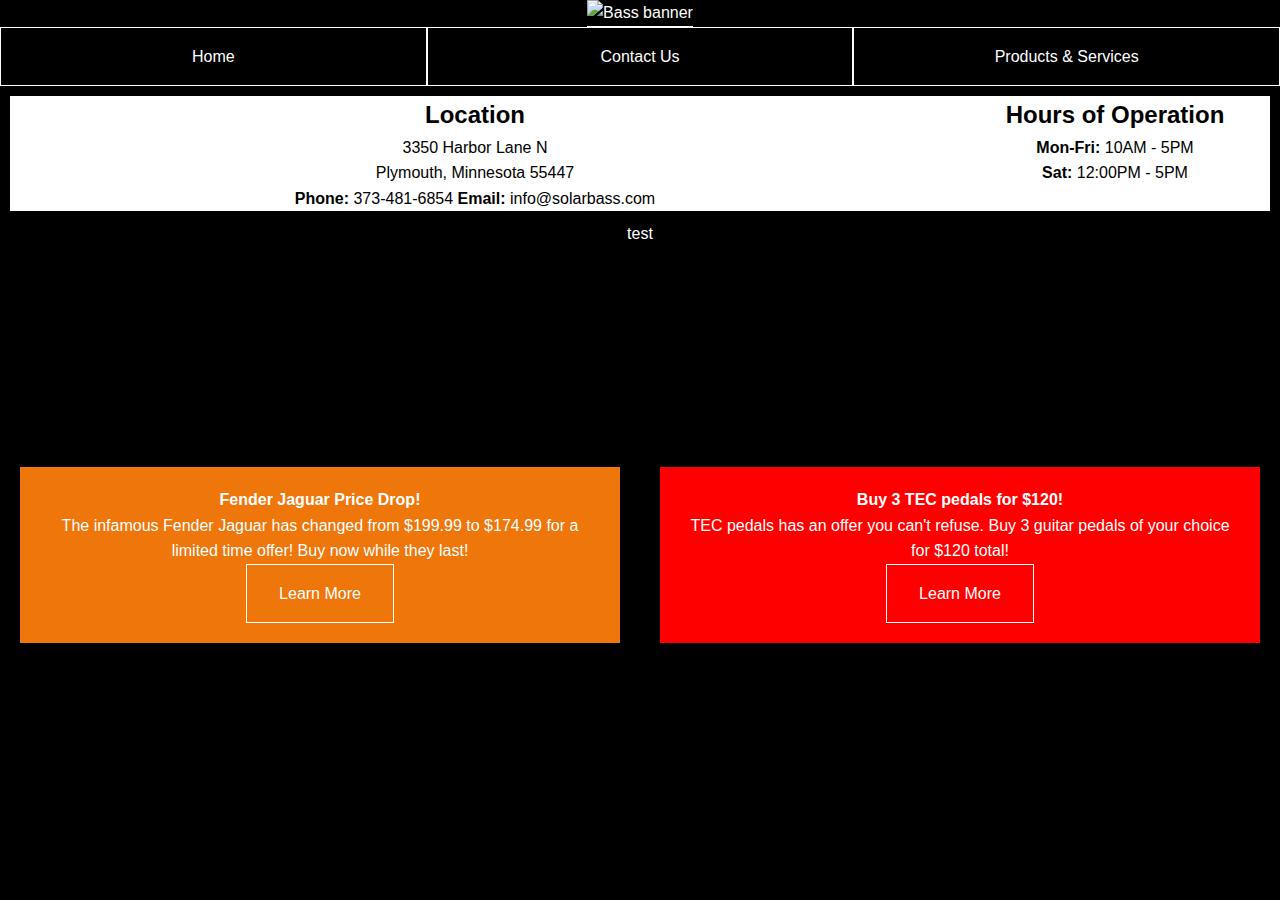
==== contactus.html @ 9e6dbc7a "Created concactus.html" ====
<!DOCTYPE html>
<html>

<head>
  <link rel="stylesheet" href="styles.css">
  <title>Main Page</title>
</head>

<body class="mainbody">
  <header>
    <div class="mainbanner">
      <img id="bassbanner" src="https://raw.githubusercontent.com/sonicezk/SolarBass/master/images/siBanner2.JPG" alt="Bass banner">
    </div>
  </header>
  <div class="linksbar">
    <a class="linkhome" id="linkshome1" href="main.html">Home</a>
    <a class="linkhome" id="linkshome2" href="contactus.html">Contact Us</a>
    <a class="linkhome" id="linkshome3" href="#">Products & Services</a>
  </div>
  <div class="columns">
    <div class="maincolumn">
      <h2>Location</h2>
      <p>3350 Harbor Lane N
        <br> Plymouth, Minnesota 55447</p>
      <p><b>Phone:</b> 373-481-6854
        <b>Email:</b> info@solarbass.com</p>
    </div>
    <div class="sidebarcolumn">
      <h2>Hours of Operation</h2>
      <p><b>Mon-Fri:</b> 10AM - 5PM</p>
      <p><b>Sat:</b> 12:00PM - 5PM</p>
    </div>
  </div>
  <div id="map">test</div>
  <div class="coloredboxes">
    <div class="boxes">
      <h4>Fender Jaguar Price Drop!</h4>
      <p>The infamous Fender Jaguar has changed from $199.99 to $174.99 for a limited time offer! Buy now while they last!</p>
      <a class="boxlink" href="#">Learn More</a>
    </div>

    <div class="boxes">
      <h4>Buy 3 TEC pedals for $120!</h4>
      <p>TEC pedals has an offer you can't refuse. Buy 3 guitar pedals of your choice for $120 total!</p>
      <a class="boxlink" href="#">Learn More</a>
    </div>
  </div>
  <script>
    function initMap() {
      var uluru = {
        lat: 45.0176076,
        lng: -93.4650064
      };
      var map = new google.maps.Map(document.getElementById('map'), {
        zoom: 4,
        center: uluru
      });
      var marker = new google.maps.Marker({
        position: uluru,
        map: map
      });
    }
  </script>
  <script async defer src="https://maps.googleapis.com/maps/api/js?key=AIzaSyDcNHGC3dH7-NkvkfABnODhT_teQQghCKY&callback=initMap">
  </script>
</body>

</html>
---- styles.css ----
* {
  margin: 0;
  padding: 0;
}

.indexbody {
  font-family: Arial, Helvetica, sans-serif;
  background-color: black;
  color: white;
  line-height: 1.6;
  text-align: center;
}
.mainbody {
  font-family: Arial, Helvetica, sans-serif;
  background-color: black;
  color:white;
  line-height: 1.6;
  text-align: center;
}

.container {
  max-width: 900px;
  margin: auto;
  padding: 0 30px;
}

#showcase {
  height: 80px;
}

#showcase {
  font-size: 50px;
  line-height: 1.3;
  position: relative;
  animation-name: appear;
  animation-duration: 3s;
  animation-fill-mode: forwards;
}

@keyframes appear {
  0% {
    opacity: 0;
  }
  100% {
    opacity: 1;
  }
}

#content {
  position: relative;
  animation-name: content;
  animation-duration: 3s;
  animation-fill-mode: forwards;
}

@keyframes content {
  0% {
    left: -1000px;
  }
  100% {
    left: 0;
  }
}

.btn {
  display: inline-block;
  color: white;
  text-decoration: none;
  padding: 1rem 2rem;
  border: white 1px solid;
  margin-top: 40px;
  opacity: 0;
  animation-name: button;
  animation-duration: 3s;
  animation-delay: 3s;
  animation-fill-mode: forwards;
  transition-property: transform, color, border;
  transition-duration: 1s;
}

@keyframes button {
  0% {
    opacity: 0;
  }
  100% {
    opacity: 1;
  }
}

.btn:hover {
  transform: rotateY(360deg);
  color: red;
  border: red 1px solid;
}

#headerlogo {
  size: 100px;
  margin: auto;
}

.image {
  width: 11rem;
  height: 11rem;
  border: solid black 1px;
  background-color: white;
  border-radius: 12rem;
}

.linksbar {
  display: flex;
  position: relative;
  margin:0;
}
.linkhome {
  display: inline-block;
  color: white;
  text-decoration: none;
  padding: 1rem 2rem;
  border: white 1px solid;
  margin-top: 0;
  transition-property: border-radius, background-color, color, border;
  transition-duration: 2s, 1s, 1s;
}
.linkhome:hover {
  background-color:#EE670F;
  border-radius: 75%;
  color: black;
  border: 1px solid black;
}

#linkshome1 {
  order: 1;
  width: 33%;
}
#linkshome2 {
  order: 2;
  width: 33%;
}
#linkshome3 {
  order: 3;
  width: 33%;
}
#bassbanner {
  width: 100%;
  height: 100%;
  max-height: 300px;
  border-bottom: 1px solid white;
}
.columns {
  display: flex;
  color:black;
  font-family: Arial, Helvetica, sans-serif;
  line-height: 1.6;
  text-align: center;
  margin: 10px;
  background-color:white;
}
.maincolumn {
  flex: 3;
  order: 1;
}
.mch1 {
  font-family: Helvetica, Arial, sans-serif;
}
.sidebarcolumn {
  flex: 1;
  order: 2;
  margin-left: 20px;
}
.sidebarlogo {
  height: 8rem;
  width: 8rem;
  border: black 1px solid;
  border-radius: 9rem;
}
.coloredboxes {
  display: flex;
  margin-top: 200px;
}
.boxes {
  padding: 20px;
  box-sizing: border-box;
  margin: 20px;
  width: 50%;
}
.boxes:nth-child(1) {
  background-color:#EE760B;
}
.boxes:nth-child(2) {
  background-color:red;
}
.boxlink {
  display: inline-block;
  color: white;
  text-decoration: none;
  padding: 1rem 2rem;
  border: white 1px solid;
  margin-top: 0;
  transition-property: color, border;
  transition-duration: 1s;
}
.boxlink:hover {
  color: black;
  border: black 1px solid;
}
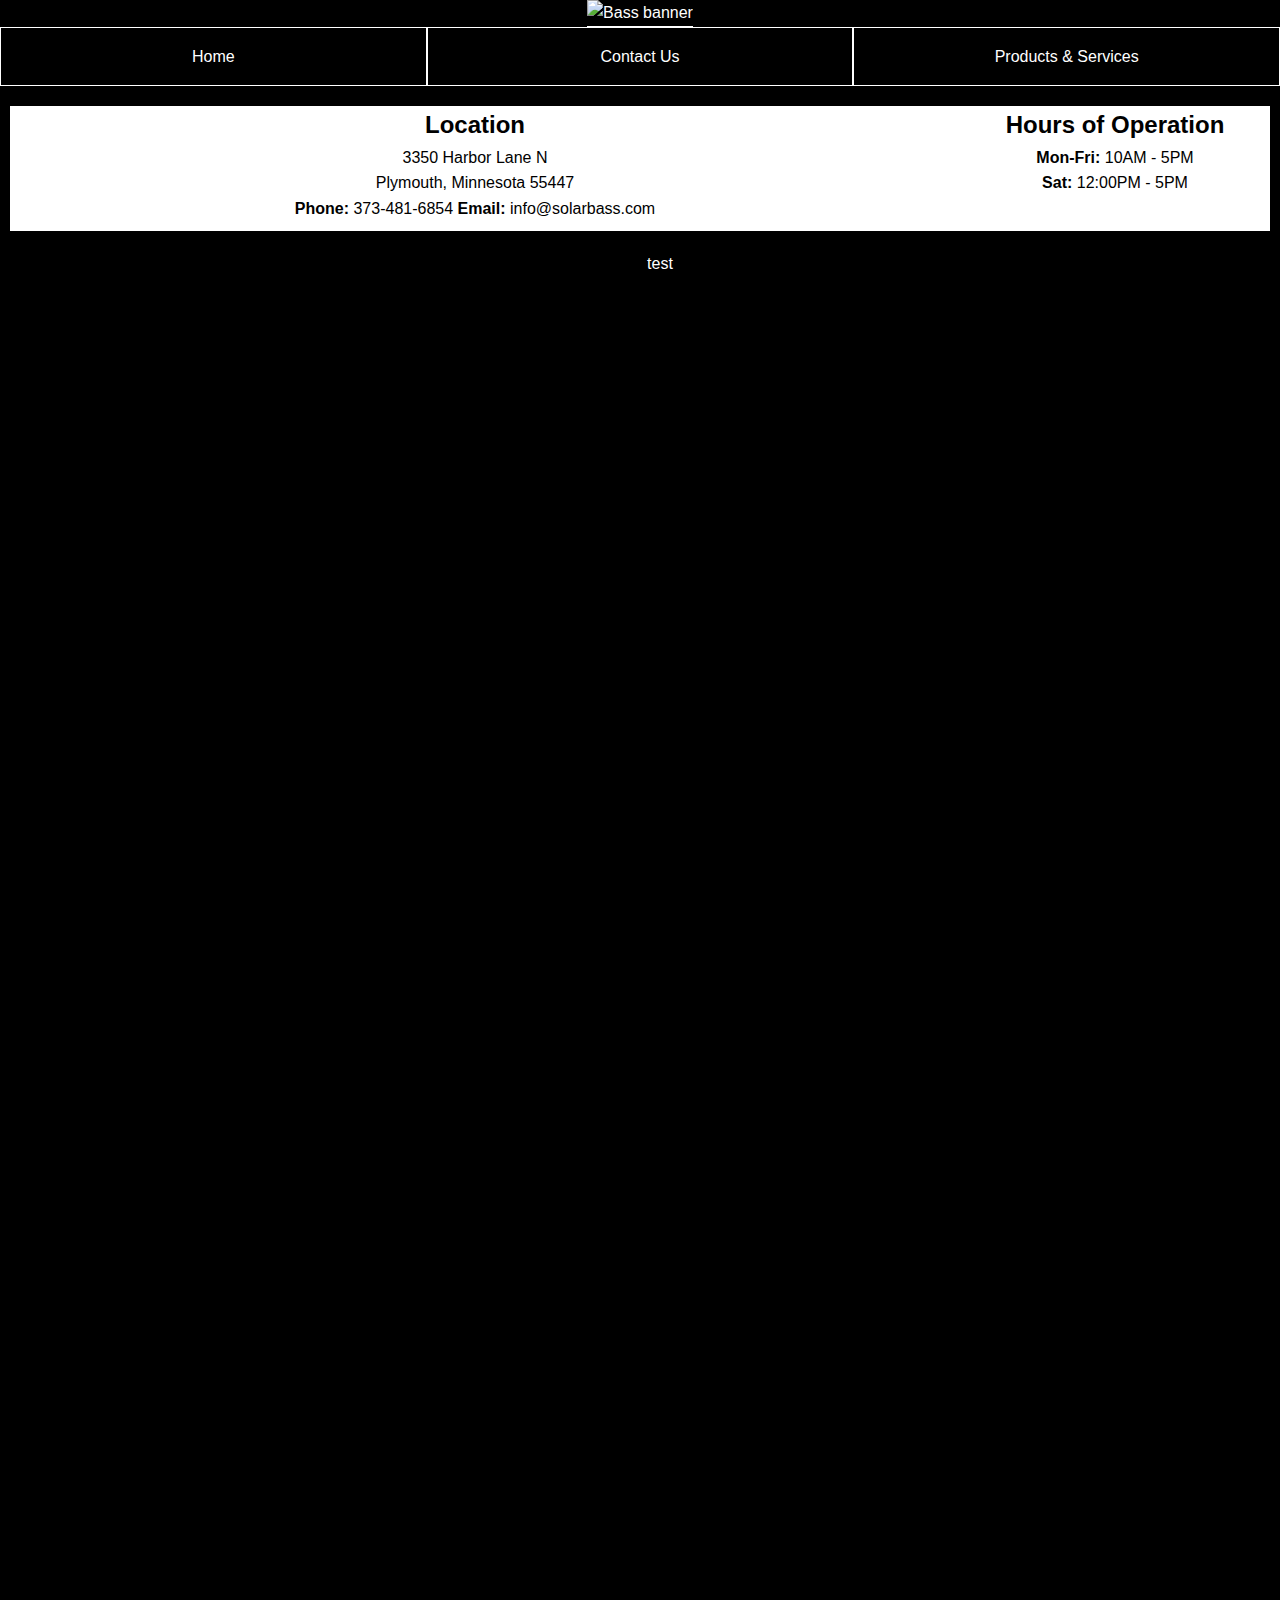
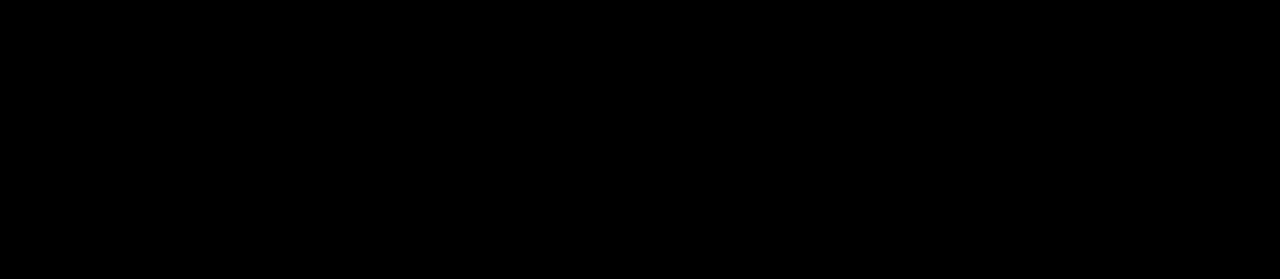
==== commit a949e35e: "Added form at bottom" ====
--- a/contactus.html
+++ b/contactus.html
@@ -32,18 +32,8 @@
     </div>
   </div>
   <div id="map">test</div>
-  <div class="coloredboxes">
-    <div class="boxes">
-      <h4>Fender Jaguar Price Drop!</h4>
-      <p>The infamous Fender Jaguar has changed from $199.99 to $174.99 for a limited time offer! Buy now while they last!</p>
-      <a class="boxlink" href="#">Learn More</a>
-    </div>
-
-    <div class="boxes">
-      <h4>Buy 3 TEC pedals for $120!</h4>
-      <p>TEC pedals has an offer you can't refuse. Buy 3 guitar pedals of your choice for $120 total!</p>
-      <a class="boxlink" href="#">Learn More</a>
-    </div>
+  <div class="contactform">
+    <iframe src="https://docs.google.com/forms/d/e/1FAIpQLSdzPFvEE-Gq1vNqmoRP9D0ahPyxmV2CwtExpw3fKUHKuy8xfQ/viewform?embedded=true" width="100%" height="1200px" frameborder="0" marginheight="0" marginwidth="0">Loading...</iframe>
   </div>
   <script>
     function initMap() {
--- a/styles.css
+++ b/styles.css
@@ -10,10 +10,11 @@
   line-height: 1.6;
   text-align: center;
 }
+
 .mainbody {
   font-family: Arial, Helvetica, sans-serif;
   background-color: black;
-  color:white;
+  color: white;
   line-height: 1.6;
   text-align: center;
 }
@@ -109,8 +110,10 @@
 .linksbar {
   display: flex;
   position: relative;
-  margin:0;
-}
+  margin: 0;
+  padding-bottom: 10px;
+}
+
 .linkhome {
   display: inline-block;
   color: white;
@@ -121,74 +124,96 @@
   transition-property: border-radius, background-color, color, border;
   transition-duration: 2s, 1s, 1s;
 }
+
 .linkhome:hover {
-  background-color:#EE670F;
+  background-color: #EE670F;
   border-radius: 75%;
   color: black;
   border: 1px solid black;
 }
 
+.linksbar a:link,
+a:visited,
+a:hover,
+a:active {
+  text-decoration: none;
+}
+
 #linkshome1 {
   order: 1;
   width: 33%;
 }
+
 #linkshome2 {
   order: 2;
   width: 33%;
 }
+
 #linkshome3 {
   order: 3;
   width: 33%;
 }
+
 #bassbanner {
   width: 100%;
   height: 100%;
   max-height: 300px;
   border-bottom: 1px solid white;
 }
+
 .columns {
   display: flex;
-  color:black;
+  color: black;
   font-family: Arial, Helvetica, sans-serif;
   line-height: 1.6;
   text-align: center;
   margin: 10px;
-  background-color:white;
-}
+  background-color: white;
+  padding-bottom: 10px;
+}
+
 .maincolumn {
   flex: 3;
   order: 1;
 }
+
 .mch1 {
   font-family: Helvetica, Arial, sans-serif;
 }
+
 .sidebarcolumn {
   flex: 1;
   order: 2;
   margin-left: 20px;
 }
+
 .sidebarlogo {
   height: 8rem;
   width: 8rem;
   border: black 1px solid;
   border-radius: 9rem;
 }
+
 .coloredboxes {
   display: flex;
   margin-top: 200px;
 }
+
 .boxes {
   padding: 20px;
   box-sizing: border-box;
   margin: 20px;
   width: 50%;
 }
+
 .boxes:nth-child(1) {
-  background-color:#EE760B;
-}
+  background-color: #EE760B;
+}
+
 .boxes:nth-child(2) {
-  background-color:red;
-}
+  background-color: red;
+}
+
 .boxlink {
   display: inline-block;
   color: white;
@@ -199,7 +224,13 @@
   transition-property: color, border;
   transition-duration: 1s;
 }
+
 .boxlink:hover {
   color: black;
   border: black 1px solid;
 }
+#map {
+  height: 400px;
+  width: 100%;
+  margin: 20px;
+}
